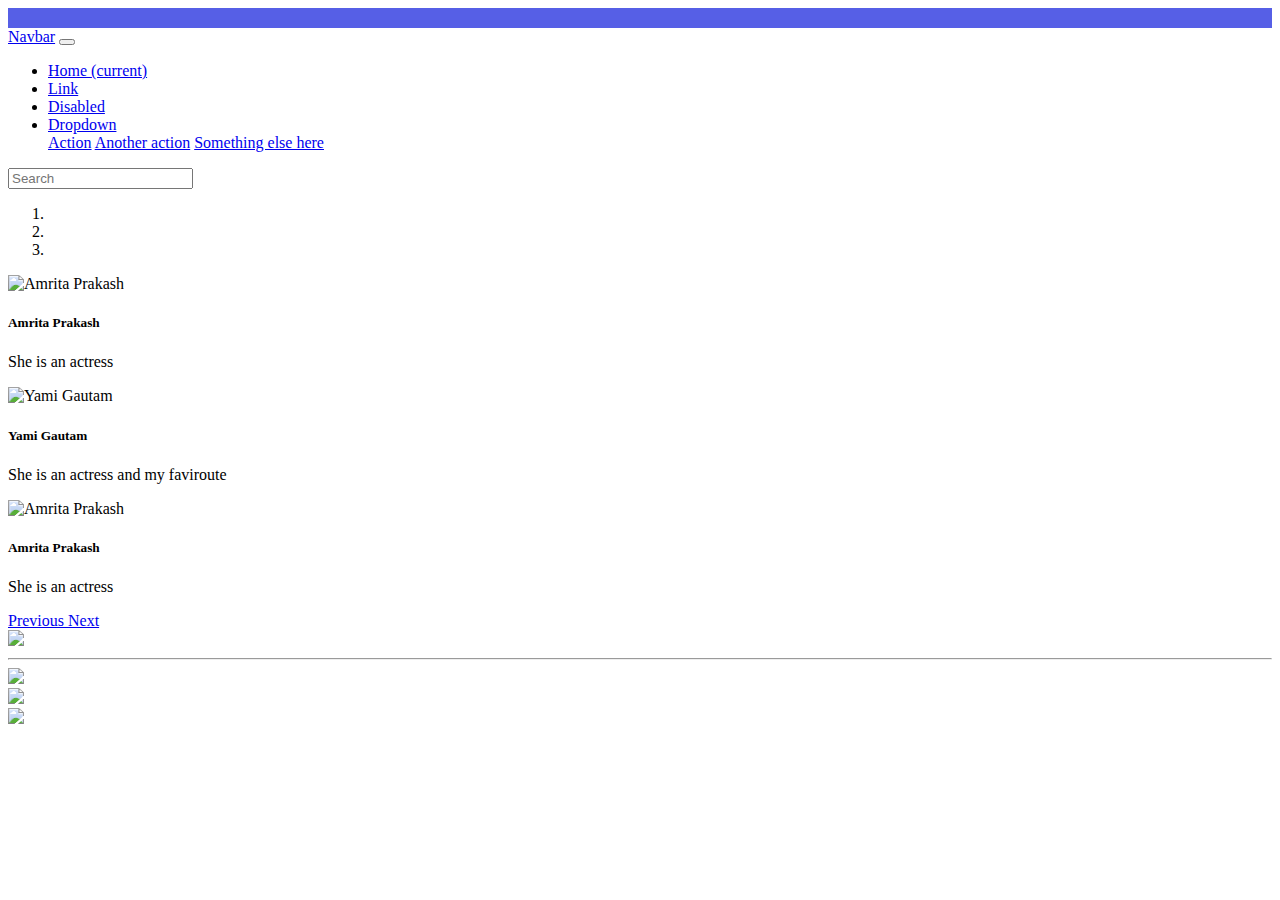
==== src/main/resources/templates/index.html @ e2b338f0 "Initial Commit" ====
<!doctype html>
<html lang="en">
<head>
<meta charset="utf-8" />
<meta name="viewport"
	content="width=device-width, initial-scale=1, shrink-to-fit=no" />
<meta name="description"
	content="This is a practice project for spring mvc, hibernate" />
<meta name="author" content="Rahul Sharma">
<link rel="icon" href="../../../../favicon.ico">

<title>Bookstore</title>

<!-- Bootstrap core CSS -->
<link href="/css/bootstrap.min.css" rel="stylesheet">

<!-- Custom styles for this template -->
<link href="/css/styles.css" rel="stylesheet">
</head>

<body>
	<div class="page-top" style="width:100%;height:20px;background-color:#565fe6;"></div>
	<nav class="navbar navbar-expand-lg navbar-dark bg-dark">
		<a class="navbar-brand" href="#">Navbar</a>
		<button class="navbar-toggler" type="button" data-toggle="collapse"
			data-target="#navbarsExample09" aria-controls="navbarsExample09"
			aria-expanded="false" aria-label="Toggle navigation">
			<span class="navbar-toggler-icon"></span>
		</button>

		<div class="collapse navbar-collapse" id="navbarsExample09">
			<ul class="navbar-nav mr-auto">
				<li class="nav-item active"><a class="nav-link" href="#">Home
						<span class="sr-only">(current)</span>
				</a></li>
				<li class="nav-item"><a class="nav-link" href="#">Link</a></li>
				<li class="nav-item"><a class="nav-link disabled" href="#">Disabled</a>
				</li>
				<li class="nav-item dropdown"><a
					class="nav-link dropdown-toggle" href="https://example.com"
					id="dropdown09" data-toggle="dropdown" aria-haspopup="true"
					aria-expanded="false">Dropdown</a>
					<div class="dropdown-menu" aria-labelledby="dropdown09">
						<a class="dropdown-item" href="#">Action</a> <a
							class="dropdown-item" href="#">Another action</a> <a
							class="dropdown-item" href="#">Something else here</a>
					</div></li>
			</ul>
			<form class="form-inline my-2 my-md-0">
				<input class="form-control" type="text" placeholder="Search"
					aria-label="Search">
			</form>
		</div>
	</nav>

	<div class="container">
		<div class="row">
			<div class="col-md-8 col-padding-reduce">
				<div class="card">
					<div class="card-body">
						<div id="carouselExampleIndicators" class="carousel slide"
							data-ride="carousel">
							<ol class="carousel-indicators">
								<li data-target="#carouselExampleIndicators" data-slide-to="0"
									class="active"></li>
								<li data-target="#carouselExampleIndicators" data-slide-to="1"></li>
								<li data-target="#carouselExampleIndicators" data-slide-to="2"></li>
							</ol>
							<div class="carousel-inner">
								<div class="carousel-item active">
									<img class="d-block w-100 carousel-img-height" src="/image/1.jpg"
										alt="Amrita Prakash">
									<div class="carousel-caption d-none d-md-block">
										<h5>Amrita Prakash</h5>
										<p>She is an actress</p>
									</div>
								</div>
								<div class="carousel-item">
									<img class="d-block w-100 carousel-img-height" src="/image/2.jpg" alt="Yami Gautam">
									<div class="carousel-caption d-none d-md-block">
										<h5 style="color: #000000">Yami Gautam</h5>
										<p style="color: #000000">She is an actress and my
											faviroute</p>
									</div>
								</div>
								<div class="carousel-item">
									<img class="d-block w-100 carousel-img-height" src="/image/3.jpg"
										alt="Amrita Prakash">
									<div class="carousel-caption d-none d-md-block">
										<h5>Amrita Prakash</h5>
										<p>She is an actress</p>
									</div>
								</div>
							</div>
							<a class="carousel-control-prev"
								href="#carouselExampleIndicators" role="button"
								data-slide="prev"> <span class="carousel-control-prev-icon"
								aria-hidden="true"></span> <span class="sr-only">Previous</span>
							</a> <a class="carousel-control-next"
								href="#carouselExampleIndicators" role="button"
								data-slide="next"> <span class="carousel-control-next-icon"
								aria-hidden="true"></span> <span class="sr-only">Next</span>
							</a>
						</div>
					</div>
				</div>
			</div>
			<div class="col-md-4">
				<img src="/image/logo.png" class="img-fluid" />
			</div>
		</div>
		
		<hr/>
		
		<div class="row">
			<div class="col-md-4">
				<div class="card">
					<div class="card-body">
						<img src="/image/bestseller.png" class="img-fluid"/>
					</div>
				</div>
			</div>
			
			<div class="col-md-4">
				<div class="card">
					<div class="card-body">
						<img src="/image/faq.png" class="img-fluid"/>
					</div>
				</div>
			</div>
			
			<div class="col-md-4">
				<div class="card">
					<div class="card-body">
						<img src="/image/hours.png" class="img-fluid"/>
					</div>
				</div>
			</div>
		</div>
	</div>


	<!-- Bootstrap core JavaScript
    ================================================== -->
	<!-- Placed at the end of the document so the pages load faster -->
	<script src="https://code.jquery.com/jquery-3.3.1.slim.min.js"></script>
	<script>
		window.jQuery
				|| document
						.write('<script src="/js/jquery-slim.min.js"><\/script>')
	</script>
	<script src="/js/popper.min.js"></script>
	<script src="/js/bootstrap.min.js"></script>
</body>
</html>
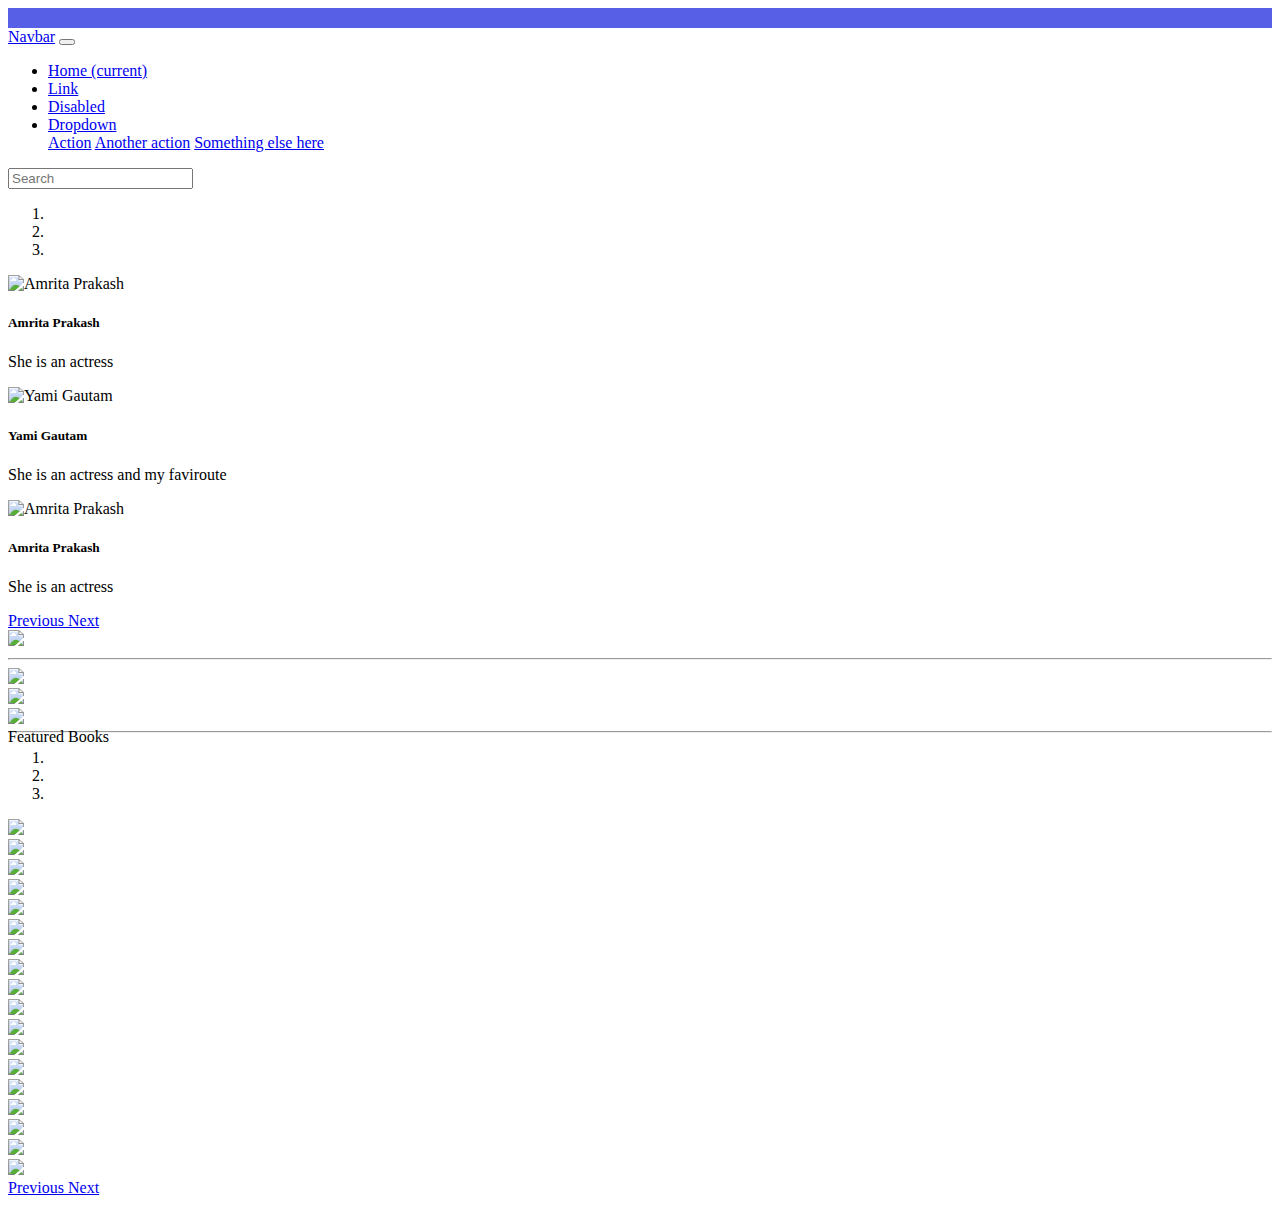
==== commit 02568d85: "Featured books section added and favicon" ====
--- a/src/main/resources/templates/index.html
+++ b/src/main/resources/templates/index.html
@@ -8,7 +8,6 @@
 <meta name="description"
 	content="This is a practice project for spring mvc, hibernate" />
 <meta name="author" content="Rahul Sharma">
-<link rel="icon" href="../../../../favicon.ico">
 
 <title>Bookstore</title>
 
@@ -17,6 +16,7 @@
 
 <!-- Custom styles for this template -->
 <link href="/css/styles.css" rel="stylesheet">
+<link rel="icon" href="/image/book-favicon.png" />
 </head>
 
 <body>
@@ -138,8 +138,103 @@
 				</div>
 			</div>
 		</div>
+		
+		<div>
+			<div class="home-headline"><span>Featured Books</span></div>
+			<hr style="margin-top:-15px"/>
+		</div>
+
+		<div class="row">
+			<div id="featured-books" class="carousel slide"
+				data-ride="carousel">
+				<ol class="carousel-indicators">
+					<li data-target="#featured-books" data-slide-to="0"
+						class="active"></li>
+					<li data-target="#featured-books" data-slide-to="1"></li>
+					<li data-target="#featured-books" data-slide-to="2"></li>
+				</ol>
+				<div class="carousel-inner">
+					<div class="carousel-item active">
+						<div class="row">
+							<div class="col-md-2">
+								<img src="/image/book1.png" class="img-fluid" />
+							</div>
+							<div class="col-md-2">
+								<img src="/image/book1.png" class="img-fluid" />
+							</div>
+							<div class="col-md-2">
+								<img src="/image/book1.png" class="img-fluid" />
+							</div>
+							<div class="col-md-2">
+								<img src="/image/book1.png" class="img-fluid" />
+							</div>
+							<div class="col-md-2">
+								<img src="/image/book1.png" class="img-fluid" />
+							</div>
+							<div class="col-md-2">
+								<img src="/image/book1.png" class="img-fluid" />
+							</div>
+						</div>
+					</div>
+					<div class="carousel-item">
+						<div class="row">
+							<div class="col-md-2">
+								<img src="/image/book1.png" class="img-fluid" />
+							</div>
+							<div class="col-md-2">
+								<img src="/image/book1.png" class="img-fluid" />
+							</div>
+							<div class="col-md-2">
+								<img src="/image/book1.png" class="img-fluid" />
+							</div>
+							<div class="col-md-2">
+								<img src="/image/book1.png" class="img-fluid" />
+							</div>
+							<div class="col-md-2">
+								<img src="/image/book1.png" class="img-fluid" />
+							</div>
+							<div class="col-md-2">
+								<img src="/image/book1.png" class="img-fluid" />
+							</div>
+						</div>
+					</div>
+					<div class="carousel-item">
+						<div class="row">
+							<div class="col-md-2">
+								<img src="/image/book1.png" class="img-fluid" />
+							</div>
+							<div class="col-md-2">
+								<img src="/image/book1.png" class="img-fluid" />
+							</div>
+							<div class="col-md-2">
+								<img src="/image/book1.png" class="img-fluid" />
+							</div>
+							<div class="col-md-2">
+								<img src="/image/book1.png" class="img-fluid" />
+							</div>
+							<div class="col-md-2">
+								<img src="/image/book1.png" class="img-fluid" />
+							</div>
+							<div class="col-md-2">
+								<img src="/image/book1.png" class="img-fluid" />
+							</div>
+						</div>
+					</div>
+				</div>
+				<a class="carousel-control-prev" href="#featured-books"
+					role="button" data-slide="prev"> <span
+					class="carousel-control-prev-icon" aria-hidden="true"></span> <span
+					class="sr-only">Previous</span>
+				</a> <a class="carousel-control-next" href="#featured-books"
+					role="button" data-slide="next"> <span
+					class="carousel-control-next-icon" aria-hidden="true"></span> <span
+					class="sr-only">Next</span>
+				</a>
+			</div>
+		</div>
 	</div>
-
+	<!-- end of container -->
+	
 
 	<!-- Bootstrap core JavaScript
     ================================================== -->
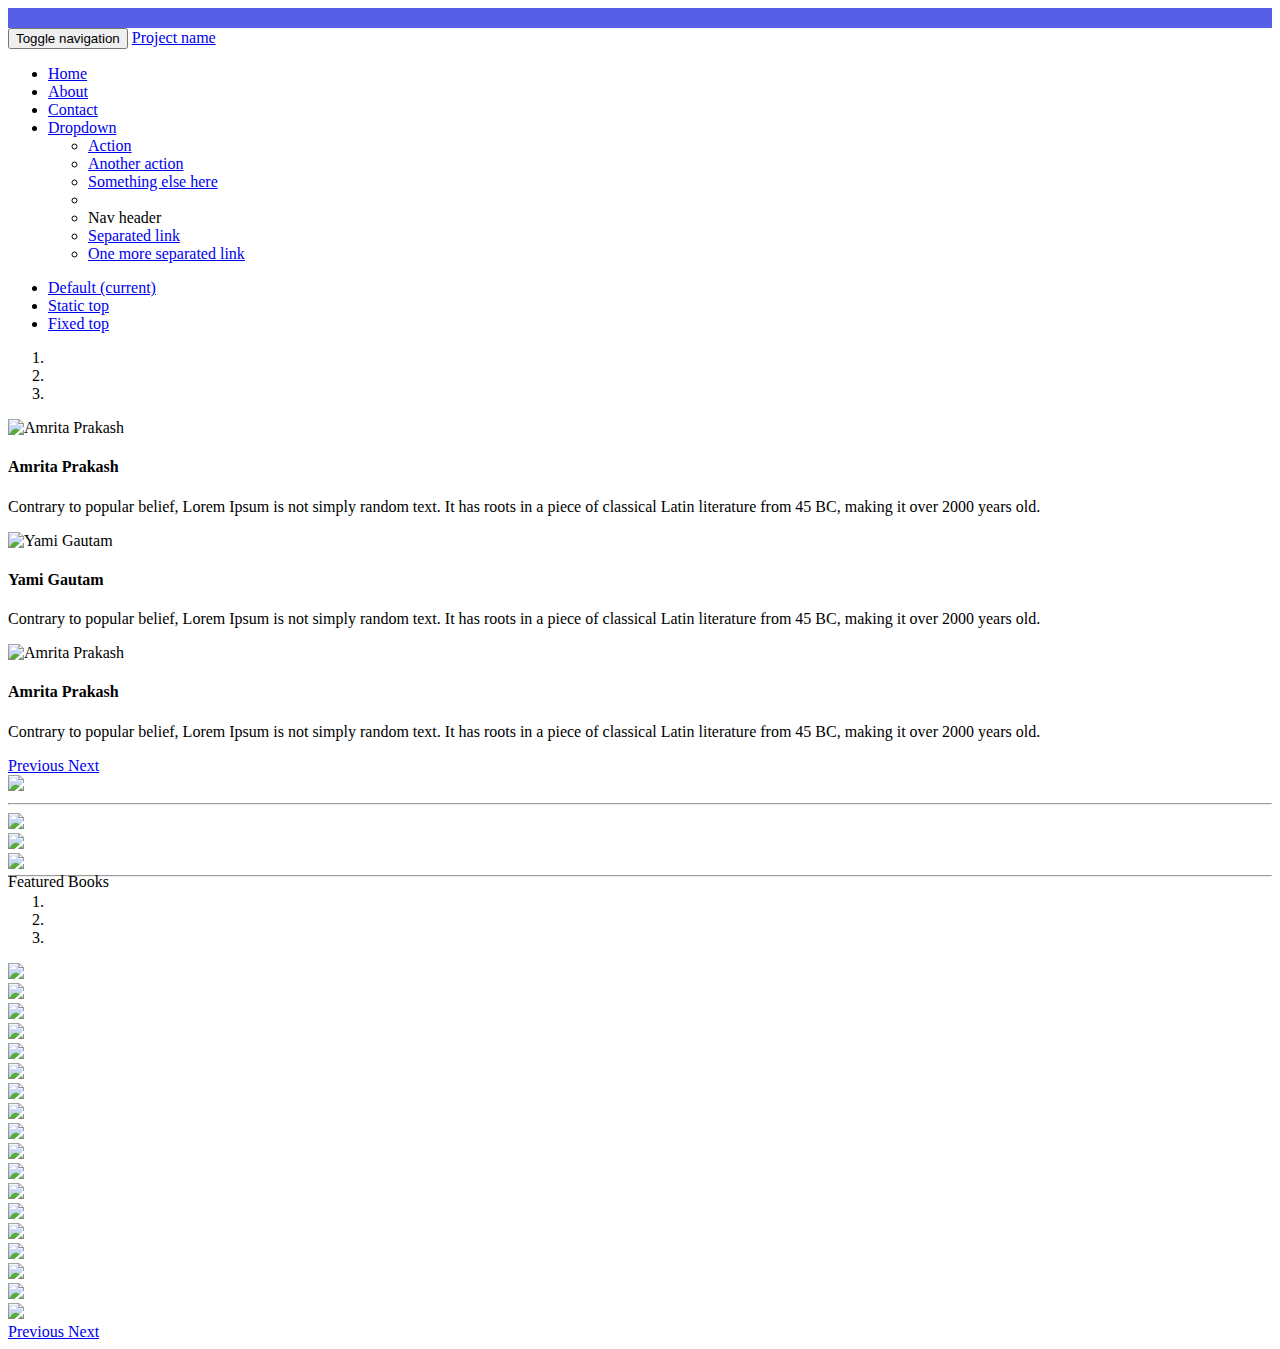
==== commit 9bdee55c: "Responsive Bootstrap removed Non-responsive added" ====
--- a/src/main/resources/templates/index.html
+++ b/src/main/resources/templates/index.html
@@ -1,10 +1,8 @@
-
 <!doctype html>
 <html lang="en">
 <head>
 <meta charset="utf-8" />
-<meta name="viewport"
-	content="width=device-width, initial-scale=1, shrink-to-fit=no" />
+<meta http-equiv="X-UA-Compatible" content="IE=edge">
 <meta name="description"
 	content="This is a practice project for spring mvc, hibernate" />
 <meta name="author" content="Rahul Sharma">
@@ -13,6 +11,7 @@
 
 <!-- Bootstrap core CSS -->
 <link href="/css/bootstrap.min.css" rel="stylesheet">
+<link href="/css/non-responsive.css" rel="stylesheet">
 
 <!-- Custom styles for this template -->
 <link href="/css/styles.css" rel="stylesheet">
@@ -20,231 +19,260 @@
 </head>
 
 <body>
-	<div class="page-top" style="width:100%;height:20px;background-color:#565fe6;"></div>
-	<nav class="navbar navbar-expand-lg navbar-dark bg-dark">
-		<a class="navbar-brand" href="#">Navbar</a>
-		<button class="navbar-toggler" type="button" data-toggle="collapse"
-			data-target="#navbarsExample09" aria-controls="navbarsExample09"
-			aria-expanded="false" aria-label="Toggle navigation">
-			<span class="navbar-toggler-icon"></span>
-		</button>
-
-		<div class="collapse navbar-collapse" id="navbarsExample09">
-			<ul class="navbar-nav mr-auto">
-				<li class="nav-item active"><a class="nav-link" href="#">Home
-						<span class="sr-only">(current)</span>
-				</a></li>
-				<li class="nav-item"><a class="nav-link" href="#">Link</a></li>
-				<li class="nav-item"><a class="nav-link disabled" href="#">Disabled</a>
-				</li>
-				<li class="nav-item dropdown"><a
-					class="nav-link dropdown-toggle" href="https://example.com"
-					id="dropdown09" data-toggle="dropdown" aria-haspopup="true"
-					aria-expanded="false">Dropdown</a>
-					<div class="dropdown-menu" aria-labelledby="dropdown09">
-						<a class="dropdown-item" href="#">Action</a> <a
-							class="dropdown-item" href="#">Another action</a> <a
-							class="dropdown-item" href="#">Something else here</a>
-					</div></li>
-			</ul>
-			<form class="form-inline my-2 my-md-0">
-				<input class="form-control" type="text" placeholder="Search"
-					aria-label="Search">
-			</form>
-		</div>
+	<div class="page-top"
+		style="width: 100%; height: 20px; background-color: #565fe6;"></div>
+	<!-- Static navbar -->
+	<nav class="navbar navbar-default navbar-inverse">
+		<div class="container-fluid">
+			<div class="navbar-header">
+				<button type="button" class="navbar-toggle collapsed"
+					data-toggle="collapse" data-target="#navbar" aria-expanded="false"
+					aria-controls="navbar">
+					<span class="sr-only">Toggle navigation</span> <span
+						class="icon-bar"></span> <span class="icon-bar"></span> <span
+						class="icon-bar"></span>
+				</button>
+				<a class="navbar-brand" href="#">Project name</a>
+			</div>
+			<div id="navbar" class="navbar-collapse collapse">
+				<ul class="nav navbar-nav">
+					<li class="active"><a href="#">Home</a></li>
+					<li><a href="#">About</a></li>
+					<li><a href="#">Contact</a></li>
+					<li class="dropdown"><a href="#" class="dropdown-toggle"
+						data-toggle="dropdown" role="button" aria-haspopup="true"
+						aria-expanded="false">Dropdown <span class="caret"></span></a>
+						<ul class="dropdown-menu">
+							<li><a href="#">Action</a></li>
+							<li><a href="#">Another action</a></li>
+							<li><a href="#">Something else here</a></li>
+							<li role="separator" class="divider"></li>
+							<li class="dropdown-header">Nav header</li>
+							<li><a href="#">Separated link</a></li>
+							<li><a href="#">One more separated link</a></li>
+						</ul></li>
+				</ul>
+				<ul class="nav navbar-nav navbar-right">
+					<li class="active"><a href="./">Default <span
+							class="sr-only">(current)</span></a></li>
+					<li><a href="../navbar-static-top/">Static top</a></li>
+					<li><a href="../navbar-fixed-top/">Fixed top</a></li>
+				</ul>
+			</div>
+			<!--/.nav-collapse -->
+		</div>
+		<!--/.container-fluid -->
 	</nav>
 
 	<div class="container">
 		<div class="row">
-			<div class="col-md-8 col-padding-reduce">
-				<div class="card">
-					<div class="card-body">
-						<div id="carouselExampleIndicators" class="carousel slide"
+			<!-- carousel -->
+			<div class="col-xs-8">
+				<div class="panel panel-default">
+					<div class="panel-body">
+						<div id="carousel-example-generic" class="carousel slide"
 							data-ride="carousel">
+							<!-- Indicators -->
 							<ol class="carousel-indicators">
-								<li data-target="#carouselExampleIndicators" data-slide-to="0"
+								<li data-target="#carousel-example-generic" data-slide-to="0"
 									class="active"></li>
-								<li data-target="#carouselExampleIndicators" data-slide-to="1"></li>
-								<li data-target="#carouselExampleIndicators" data-slide-to="2"></li>
+								<li data-target="#carousel-example-generic" data-slide-to="1"></li>
+								<li data-target="#carousel-example-generic" data-slide-to="2"></li>
 							</ol>
-							<div class="carousel-inner">
-								<div class="carousel-item active">
-									<img class="d-block w-100 carousel-img-height" src="/image/1.jpg"
-										alt="Amrita Prakash">
-									<div class="carousel-caption d-none d-md-block">
-										<h5>Amrita Prakash</h5>
-										<p>She is an actress</p>
+
+							<!-- Wrapper for slides -->
+							<div class="carousel-inner" role="listbox">
+								<div class="item active">
+									<img
+										src="/image/1.jpg"
+										alt="Amrita Prakash"
+										class="carousel-img-height"/>
+									<div class="carousel-caption">
+										<h4>Amrita Prakash</h4>
+										<p>Contrary to popular belief, Lorem Ipsum is not simply
+											random text. It has roots in a piece of classical Latin
+											literature from 45 BC, making it over 2000 years old.</p>
 									</div>
 								</div>
-								<div class="carousel-item">
-									<img class="d-block w-100 carousel-img-height" src="/image/2.jpg" alt="Yami Gautam">
-									<div class="carousel-caption d-none d-md-block">
-										<h5 style="color: #000000">Yami Gautam</h5>
-										<p style="color: #000000">She is an actress and my
-											faviroute</p>
+								<div class="item">
+									<img
+										src="/image/2.jpg"
+										alt="Yami Gautam" 
+										class="carousel-img-height"/>
+									<div class="carousel-caption">
+										<h4>Yami Gautam</h4>
+										<p>Contrary to popular belief, Lorem Ipsum is not simply
+											random text. It has roots in a piece of classical Latin
+											literature from 45 BC, making it over 2000 years old.</p>
 									</div>
 								</div>
-								<div class="carousel-item">
-									<img class="d-block w-100 carousel-img-height" src="/image/3.jpg"
-										alt="Amrita Prakash">
-									<div class="carousel-caption d-none d-md-block">
-										<h5>Amrita Prakash</h5>
-										<p>She is an actress</p>
+								<div class="item">
+									<img
+										src="/image/3.jpg"
+										alt="Amrita Prakash"
+										class="carousel-img-height" />
+									<div class="carousel-caption">
+										<h4>Amrita Prakash</h4>
+										<p>Contrary to popular belief, Lorem Ipsum is not simply
+											random text. It has roots in a piece of classical Latin
+											literature from 45 BC, making it over 2000 years old.</p>
 									</div>
 								</div>
 							</div>
-							<a class="carousel-control-prev"
-								href="#carouselExampleIndicators" role="button"
-								data-slide="prev"> <span class="carousel-control-prev-icon"
-								aria-hidden="true"></span> <span class="sr-only">Previous</span>
-							</a> <a class="carousel-control-next"
-								href="#carouselExampleIndicators" role="button"
-								data-slide="next"> <span class="carousel-control-next-icon"
+
+							<!-- Controls -->
+							<a class="left carousel-control" href="#carousel-example-generic"
+								role="button" data-slide="prev"> <span
+								class="glyphicon glyphicon-chevron-left" aria-hidden="true"></span>
+								<span class="sr-only">Previous</span>
+							</a> <a class="right carousel-control"
+								href="#carousel-example-generic" role="button" data-slide="next">
+								<span class="glyphicon glyphicon-chevron-right"
 								aria-hidden="true"></span> <span class="sr-only">Next</span>
 							</a>
 						</div>
 					</div>
 				</div>
 			</div>
-			<div class="col-md-4">
-				<img src="/image/logo.png" class="img-fluid" />
-			</div>
-		</div>
-		
-		<hr/>
-		
+			<div class="col-xs-4">
+				<img src="/image/logo.png" class="img-responsive" />
+			</div>
+		</div>
+
+		<hr />
+
 		<div class="row">
-			<div class="col-md-4">
-				<div class="card">
-					<div class="card-body">
-						<img src="/image/bestseller.png" class="img-fluid"/>
-					</div>
-				</div>
-			</div>
-			
-			<div class="col-md-4">
-				<div class="card">
-					<div class="card-body">
-						<img src="/image/faq.png" class="img-fluid"/>
-					</div>
-				</div>
-			</div>
-			
-			<div class="col-md-4">
-				<div class="card">
-					<div class="card-body">
-						<img src="/image/hours.png" class="img-fluid"/>
-					</div>
-				</div>
-			</div>
-		</div>
-		
-		<div>
-			<div class="home-headline"><span>Featured Books</span></div>
-			<hr style="margin-top:-15px"/>
-		</div>
+			<div class="col-xs-4">
+				<div class="panel panel-default">
+					<div class="panel-body">
+						<img src="/image/bestseller.png" class="img-responsive" />
+					</div>
+				</div>
+			</div>
+			<div class="col-xs-4">
+				<div class="panel panel-default">
+					<div class="panel-body">
+						<img src="/image/hours.png" class="img-responsive" />
+					</div>
+				</div>
+			</div>
+			<div class="col-xs-4">
+				<div class="panel panel-default">
+					<div class="panel-body">
+						<img src="/image/faq.png" class="img-responsive" />
+					</div>
+				</div>
+			</div>
+		</div>
+
+		<div style="margin-bottom:15px">
+			<div class="home-headline">
+				<span>Featured Books</span>
+			</div>
+			<hr style="margin-top: -16px;" />
+		</div>
+
 
 		<div class="row">
-			<div id="featured-books" class="carousel slide"
-				data-ride="carousel">
+			<div id="featured-books" class="carousel slide" data-ride="carousel">
+				<!-- Indicators -->
 				<ol class="carousel-indicators">
-					<li data-target="#featured-books" data-slide-to="0"
-						class="active"></li>
+					<li data-target="#featured-books" data-slide-to="0" class="active"></li>
 					<li data-target="#featured-books" data-slide-to="1"></li>
 					<li data-target="#featured-books" data-slide-to="2"></li>
 				</ol>
-				<div class="carousel-inner">
-					<div class="carousel-item active">
+
+				<!-- Wrapper for slides -->
+				<div class="carousel-inner" role="listbox">
+					<div class="item active">
 						<div class="row">
-							<div class="col-md-2">
-								<img src="/image/book1.png" class="img-fluid" />
-							</div>
-							<div class="col-md-2">
-								<img src="/image/book1.png" class="img-fluid" />
-							</div>
-							<div class="col-md-2">
-								<img src="/image/book1.png" class="img-fluid" />
-							</div>
-							<div class="col-md-2">
-								<img src="/image/book1.png" class="img-fluid" />
-							</div>
-							<div class="col-md-2">
-								<img src="/image/book1.png" class="img-fluid" />
-							</div>
-							<div class="col-md-2">
-								<img src="/image/book1.png" class="img-fluid" />
-							</div>
-						</div>
-					</div>
-					<div class="carousel-item">
+							<div class="col-xs-2">
+								<img class="img-responsive" src="/image/book1.png" />
+							</div>
+							<div class="col-xs-2">
+								<img class="img-responsive" src="/image/book1.png" />
+							</div>
+							<div class="col-xs-2">
+								<img class="img-responsive" src="/image/book1.png" />
+							</div>
+							<div class="col-xs-2">
+								<img class="img-responsive" src="/image/book1.png" />
+							</div>
+							<div class="col-xs-2">
+								<img class="img-responsive" src="/image/book1.png" />
+							</div>
+							<div class="col-xs-2">
+								<img class="img-responsive" src="/image/book1.png" />
+							</div>
+						</div>
+					</div>
+					<div class="item">
 						<div class="row">
-							<div class="col-md-2">
-								<img src="/image/book1.png" class="img-fluid" />
-							</div>
-							<div class="col-md-2">
-								<img src="/image/book1.png" class="img-fluid" />
-							</div>
-							<div class="col-md-2">
-								<img src="/image/book1.png" class="img-fluid" />
-							</div>
-							<div class="col-md-2">
-								<img src="/image/book1.png" class="img-fluid" />
-							</div>
-							<div class="col-md-2">
-								<img src="/image/book1.png" class="img-fluid" />
-							</div>
-							<div class="col-md-2">
-								<img src="/image/book1.png" class="img-fluid" />
-							</div>
-						</div>
-					</div>
-					<div class="carousel-item">
+							<div class="col-xs-2">
+								<img class="img-responsive" src="/image/book1.png" />
+							</div>
+							<div class="col-xs-2">
+								<img class="img-responsive" src="/image/book1.png" />
+							</div>
+							<div class="col-xs-2">
+								<img class="img-responsive" src="/image/book1.png" />
+							</div>
+							<div class="col-xs-2">
+								<img class="img-responsive" src="/image/book1.png" />
+							</div>
+							<div class="col-xs-2">
+								<img class="img-responsive" src="/image/book1.png" />
+							</div>
+							<div class="col-xs-2">
+								<img class="img-responsive" src="/image/book1.png" />
+							</div>
+						</div>
+					</div>
+					<div class="item">
 						<div class="row">
-							<div class="col-md-2">
-								<img src="/image/book1.png" class="img-fluid" />
-							</div>
-							<div class="col-md-2">
-								<img src="/image/book1.png" class="img-fluid" />
-							</div>
-							<div class="col-md-2">
-								<img src="/image/book1.png" class="img-fluid" />
-							</div>
-							<div class="col-md-2">
-								<img src="/image/book1.png" class="img-fluid" />
-							</div>
-							<div class="col-md-2">
-								<img src="/image/book1.png" class="img-fluid" />
-							</div>
-							<div class="col-md-2">
-								<img src="/image/book1.png" class="img-fluid" />
-							</div>
-						</div>
-					</div>
-				</div>
-				<a class="carousel-control-prev" href="#featured-books"
+							<div class="col-xs-2">
+								<img class="img-responsive" src="/image/book1.png" />
+							</div>
+							<div class="col-xs-2">
+								<img class="img-responsive" src="/image/book1.png" />
+							</div>
+							<div class="col-xs-2">
+								<img class="img-responsive" src="/image/book1.png" />
+							</div>
+							<div class="col-xs-2">
+								<img class="img-responsive" src="/image/book1.png" />
+							</div>
+							<div class="col-xs-2">
+								<img class="img-responsive" src="/image/book1.png" />
+							</div>
+							<div class="col-xs-2">
+								<img class="img-responsive" src="/image/book1.png" />
+							</div>
+						</div>
+					</div>
+				</div>
+
+				<!-- Controls -->
+				<a class="left carousel-control" href="##featured-books"
 					role="button" data-slide="prev"> <span
-					class="carousel-control-prev-icon" aria-hidden="true"></span> <span
-					class="sr-only">Previous</span>
-				</a> <a class="carousel-control-next" href="#featured-books"
+					class="glyphicon glyphicon-chevron-left" aria-hidden="true"></span>
+					<span class="sr-only">Previous</span>
+				</a> <a class="right carousel-control" href="##featured-books"
 					role="button" data-slide="next"> <span
-					class="carousel-control-next-icon" aria-hidden="true"></span> <span
-					class="sr-only">Next</span>
+					class="glyphicon glyphicon-chevron-right" aria-hidden="true"></span>
+					<span class="sr-only">Next</span>
 				</a>
 			</div>
 		</div>
+
 	</div>
 	<!-- end of container -->
-	
+
 
 	<!-- Bootstrap core JavaScript
     ================================================== -->
 	<!-- Placed at the end of the document so the pages load faster -->
-	<script src="https://code.jquery.com/jquery-3.3.1.slim.min.js"></script>
-	<script>
-		window.jQuery
-				|| document
-						.write('<script src="/js/jquery-slim.min.js"><\/script>')
-	</script>
+	<script src="/js/jquery.min.js"></script>
 	<script src="/js/popper.min.js"></script>
 	<script src="/js/bootstrap.min.js"></script>
 </body>
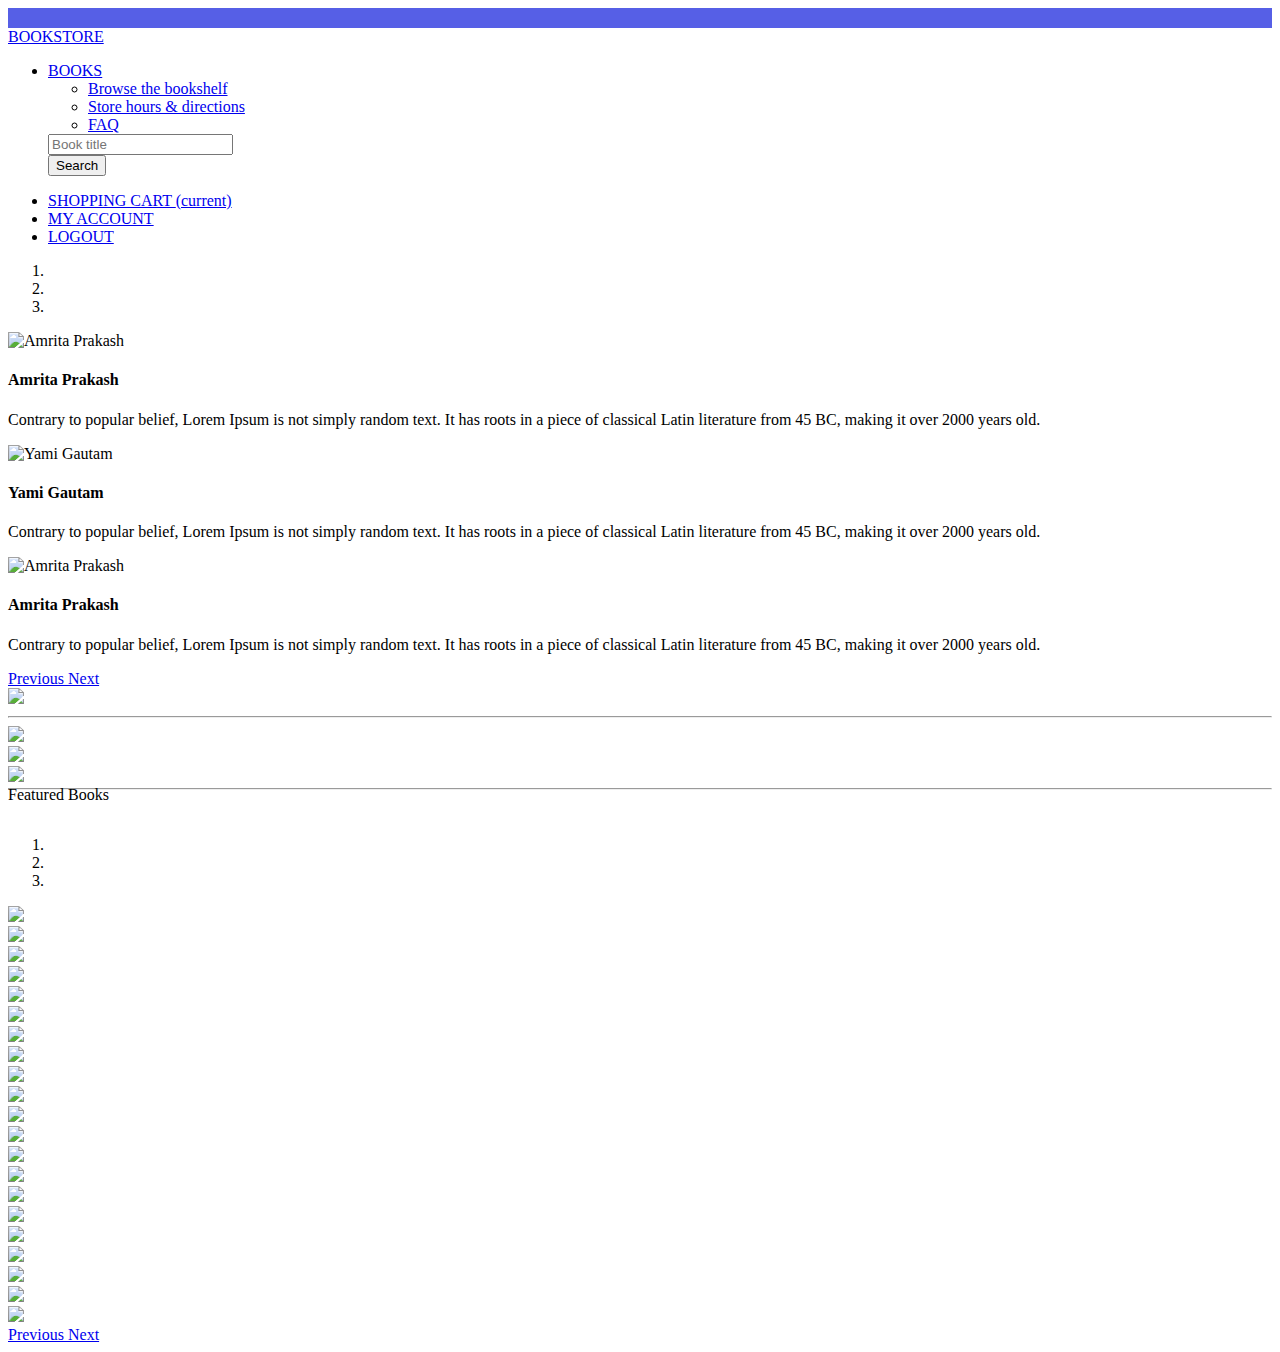
==== commit e072d6f0: "Adding shelf background and modify navbar" ====
--- a/src/main/resources/templates/index.html
+++ b/src/main/resources/templates/index.html
@@ -25,38 +25,30 @@
 	<nav class="navbar navbar-default navbar-inverse">
 		<div class="container-fluid">
 			<div class="navbar-header">
-				<button type="button" class="navbar-toggle collapsed"
-					data-toggle="collapse" data-target="#navbar" aria-expanded="false"
-					aria-controls="navbar">
-					<span class="sr-only">Toggle navigation</span> <span
-						class="icon-bar"></span> <span class="icon-bar"></span> <span
-						class="icon-bar"></span>
-				</button>
-				<a class="navbar-brand" href="#">Project name</a>
+				<a class="navbar-brand" href="#">BOOKSTORE</a>
 			</div>
 			<div id="navbar" class="navbar-collapse collapse">
-				<ul class="nav navbar-nav">
-					<li class="active"><a href="#">Home</a></li>
-					<li><a href="#">About</a></li>
-					<li><a href="#">Contact</a></li>
+				<ul class="nav navbar-nav navbar-left">
 					<li class="dropdown"><a href="#" class="dropdown-toggle"
 						data-toggle="dropdown" role="button" aria-haspopup="true"
-						aria-expanded="false">Dropdown <span class="caret"></span></a>
+						aria-expanded="false">BOOKS <span class="caret"></span></a>
 						<ul class="dropdown-menu">
-							<li><a href="#">Action</a></li>
-							<li><a href="#">Another action</a></li>
-							<li><a href="#">Something else here</a></li>
-							<li role="separator" class="divider"></li>
-							<li class="dropdown-header">Nav header</li>
-							<li><a href="#">Separated link</a></li>
-							<li><a href="#">One more separated link</a></li>
+							<li><a href="#">Browse the bookshelf</a></li>
+							<li><a href="#">Store hours &#38; directions</a></li>
+							<li><a href="#">FAQ</a></li>
 						</ul></li>
+						<form class="navbar-form">
+							<div class="form-group">
+								<input type="text" name="keyword" class="form-control" placeholder="Book title"/>
+							</div>
+							<button type="submit" class="btn btn-default">Search</button>
+						</form>
 				</ul>
 				<ul class="nav navbar-nav navbar-right">
-					<li class="active"><a href="./">Default <span
+					<li class="active"><a href="#">SHOPPING CART <span
 							class="sr-only">(current)</span></a></li>
-					<li><a href="../navbar-static-top/">Static top</a></li>
-					<li><a href="../navbar-fixed-top/">Fixed top</a></li>
+					<li><a href="#">MY ACCOUNT</a></li>
+					<li><a href="#">LOGOUT</a></li>
 				</ul>
 			</div>
 			<!--/.nav-collapse -->
@@ -83,10 +75,8 @@
 							<!-- Wrapper for slides -->
 							<div class="carousel-inner" role="listbox">
 								<div class="item active">
-									<img
-										src="/image/1.jpg"
-										alt="Amrita Prakash"
-										class="carousel-img-height"/>
+									<img src="/image/1.jpg" alt="Amrita Prakash"
+										class="carousel-img-height" />
 									<div class="carousel-caption">
 										<h4>Amrita Prakash</h4>
 										<p>Contrary to popular belief, Lorem Ipsum is not simply
@@ -95,10 +85,8 @@
 									</div>
 								</div>
 								<div class="item">
-									<img
-										src="/image/2.jpg"
-										alt="Yami Gautam" 
-										class="carousel-img-height"/>
+									<img src="/image/2.jpg" alt="Yami Gautam"
+										class="carousel-img-height" />
 									<div class="carousel-caption">
 										<h4>Yami Gautam</h4>
 										<p>Contrary to popular belief, Lorem Ipsum is not simply
@@ -107,9 +95,7 @@
 									</div>
 								</div>
 								<div class="item">
-									<img
-										src="/image/3.jpg"
-										alt="Amrita Prakash"
+									<img src="/image/3.jpg" alt="Amrita Prakash"
 										class="carousel-img-height" />
 									<div class="carousel-caption">
 										<h4>Amrita Prakash</h4>
@@ -165,7 +151,7 @@
 			</div>
 		</div>
 
-		<div style="margin-bottom:15px">
+		<div style="margin-bottom: 15px">
 			<div class="home-headline">
 				<span>Featured Books</span>
 			</div>
@@ -173,7 +159,7 @@
 		</div>
 
 
-		<div class="row">
+		<div class="row" style="padding-top: 15px;">
 			<div id="featured-books" class="carousel slide" data-ride="carousel">
 				<!-- Indicators -->
 				<ol class="carousel-indicators">
@@ -185,68 +171,77 @@
 				<!-- Wrapper for slides -->
 				<div class="carousel-inner" role="listbox">
 					<div class="item active">
-						<div class="row">
-							<div class="col-xs-2">
-								<img class="img-responsive" src="/image/book1.png" />
-							</div>
-							<div class="col-xs-2">
-								<img class="img-responsive" src="/image/book1.png" />
-							</div>
-							<div class="col-xs-2">
-								<img class="img-responsive" src="/image/book1.png" />
-							</div>
-							<div class="col-xs-2">
-								<img class="img-responsive" src="/image/book1.png" />
-							</div>
-							<div class="col-xs-2">
-								<img class="img-responsive" src="/image/book1.png" />
-							</div>
-							<div class="col-xs-2">
-								<img class="img-responsive" src="/image/book1.png" />
+						<img src="/image/shelf.png" class="img-responsive" />
+						<div class="carousel-caption">
+							<div class="row">
+								<div class="col-xs-2">
+									<img class="img-responsive" src="/image/book1.png" />
+								</div>
+								<div class="col-xs-2">
+									<img class="img-responsive" src="/image/book1.png" />
+								</div>
+								<div class="col-xs-2">
+									<img class="img-responsive" src="/image/book1.png" />
+								</div>
+								<div class="col-xs-2">
+									<img class="img-responsive" src="/image/book1.png" />
+								</div>
+								<div class="col-xs-2">
+									<img class="img-responsive" src="/image/book1.png" />
+								</div>
+								<div class="col-xs-2">
+									<img class="img-responsive" src="/image/book1.png" />
+								</div>
 							</div>
 						</div>
 					</div>
 					<div class="item">
-						<div class="row">
-							<div class="col-xs-2">
-								<img class="img-responsive" src="/image/book1.png" />
-							</div>
-							<div class="col-xs-2">
-								<img class="img-responsive" src="/image/book1.png" />
-							</div>
-							<div class="col-xs-2">
-								<img class="img-responsive" src="/image/book1.png" />
-							</div>
-							<div class="col-xs-2">
-								<img class="img-responsive" src="/image/book1.png" />
-							</div>
-							<div class="col-xs-2">
-								<img class="img-responsive" src="/image/book1.png" />
-							</div>
-							<div class="col-xs-2">
-								<img class="img-responsive" src="/image/book1.png" />
+						<img src="/image/shelf.png" class="img-responsive" />
+						<div class="carousel-caption">
+							<div class="row">
+								<div class="col-xs-2">
+									<img class="img-responsive" src="/image/book1.png" />
+								</div>
+								<div class="col-xs-2">
+									<img class="img-responsive" src="/image/book1.png" />
+								</div>
+								<div class="col-xs-2">
+									<img class="img-responsive" src="/image/book1.png" />
+								</div>
+								<div class="col-xs-2">
+									<img class="img-responsive" src="/image/book1.png" />
+								</div>
+								<div class="col-xs-2">
+									<img class="img-responsive" src="/image/book1.png" />
+								</div>
+								<div class="col-xs-2">
+									<img class="img-responsive" src="/image/book1.png" />
+								</div>
 							</div>
 						</div>
 					</div>
 					<div class="item">
-						<div class="row">
-							<div class="col-xs-2">
-								<img class="img-responsive" src="/image/book1.png" />
-							</div>
-							<div class="col-xs-2">
-								<img class="img-responsive" src="/image/book1.png" />
-							</div>
-							<div class="col-xs-2">
-								<img class="img-responsive" src="/image/book1.png" />
-							</div>
-							<div class="col-xs-2">
-								<img class="img-responsive" src="/image/book1.png" />
-							</div>
-							<div class="col-xs-2">
-								<img class="img-responsive" src="/image/book1.png" />
-							</div>
-							<div class="col-xs-2">
-								<img class="img-responsive" src="/image/book1.png" />
+						<img src="/image/shelf.png" class="img-responsive" />
+						<div class="carousel-caption">
+							<div class="row">
+								<div class="col-xs-2">
+									<img class="img-responsive" src="/image/book1.png" />
+								</div>
+								<div class="col-xs-2">
+									<img class="img-responsive" src="/image/book1.png" />
+								</div>
+								<div class="col-xs-2">
+									<img class="img-responsive" src="/image/book1.png" />
+								</div>
+								<div class="col-xs-2">
+									<img class="img-responsive" src="/image/book1.png" />
+								</div>
+								<div class="col-xs-2">
+									<img class="img-responsive" src="/image/book1.png" />
+								</div>
+								<div class="col-xs-2">
+									<img class="img-responsive" src="/image/book1.png" />
+								</div>
 							</div>
 						</div>
 					</div>
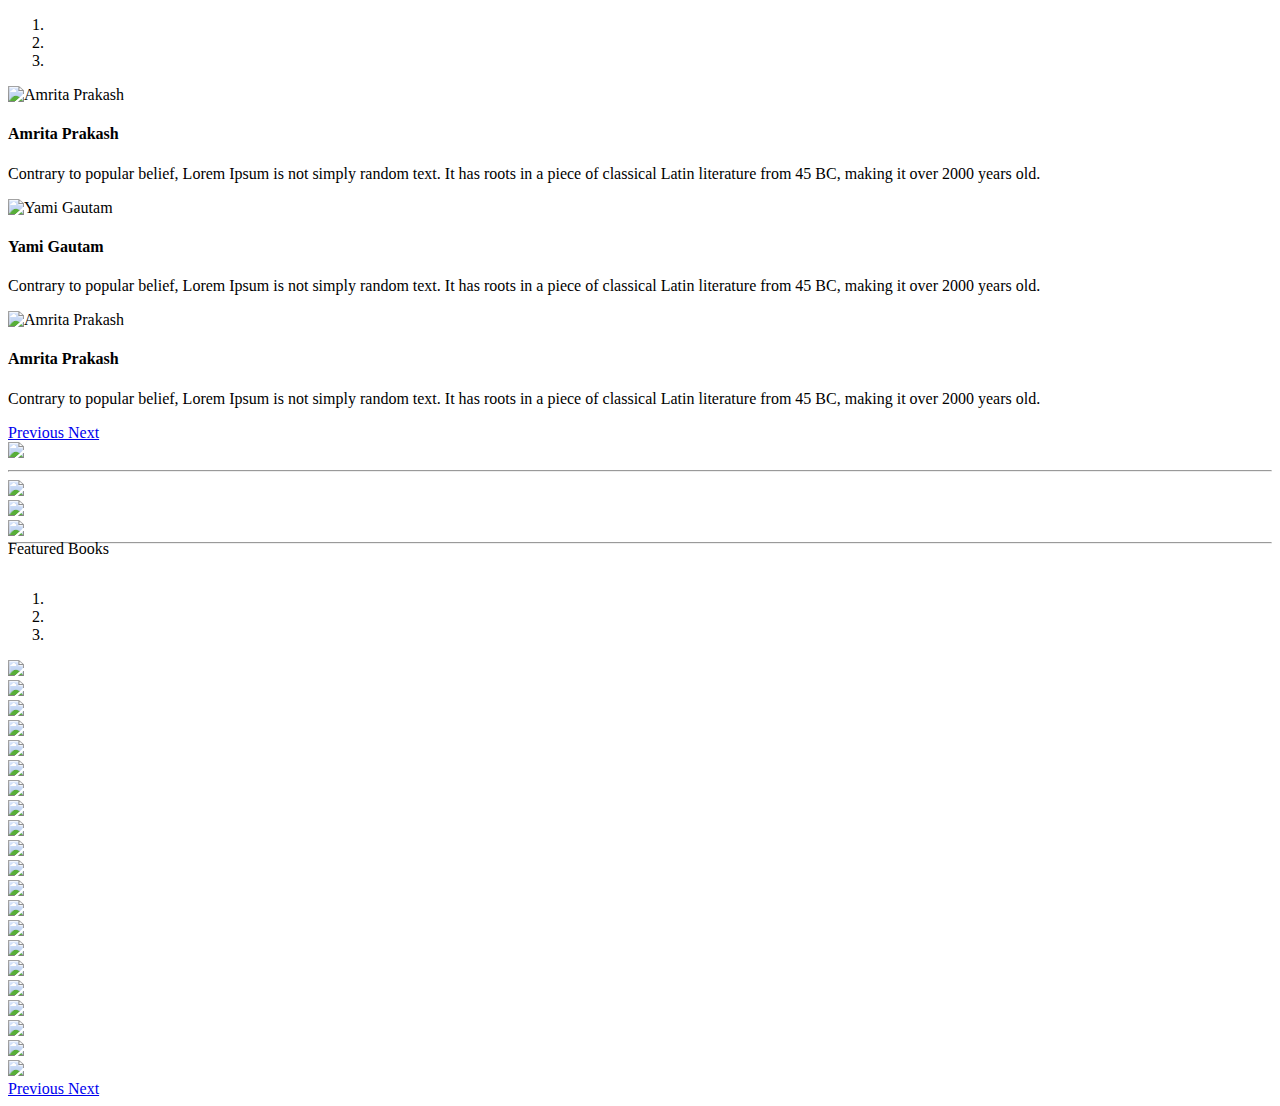
==== commit afb227cd: "WIP: my account page and route added in HomeController" ====
--- a/src/main/resources/templates/index.html
+++ b/src/main/resources/templates/index.html
@@ -1,60 +1,9 @@
 <!doctype html>
-<html lang="en">
-<head>
-<meta charset="utf-8" />
-<meta http-equiv="X-UA-Compatible" content="IE=edge">
-<meta name="description"
-	content="This is a practice project for spring mvc, hibernate" />
-<meta name="author" content="Rahul Sharma">
-
-<title>Bookstore</title>
-
-<!-- Bootstrap core CSS -->
-<link href="/css/bootstrap.min.css" rel="stylesheet">
-<link href="/css/non-responsive.css" rel="stylesheet">
-
-<!-- Custom styles for this template -->
-<link href="/css/styles.css" rel="stylesheet">
-<link rel="icon" href="/image/book-favicon.png" />
-</head>
+<html lang="en" xmlns:th="http://www.w3.org/1000/xhtml">
+<head th:replace="common/header :: common-header" />
 
 <body>
-	<div class="page-top"
-		style="width: 100%; height: 20px; background-color: #565fe6;"></div>
-	<!-- Static navbar -->
-	<nav class="navbar navbar-default navbar-inverse">
-		<div class="container-fluid">
-			<div class="navbar-header">
-				<a class="navbar-brand" href="#">BOOKSTORE</a>
-			</div>
-			<div id="navbar" class="navbar-collapse collapse">
-				<ul class="nav navbar-nav navbar-left">
-					<li class="dropdown"><a href="#" class="dropdown-toggle"
-						data-toggle="dropdown" role="button" aria-haspopup="true"
-						aria-expanded="false">BOOKS <span class="caret"></span></a>
-						<ul class="dropdown-menu">
-							<li><a href="#">Browse the bookshelf</a></li>
-							<li><a href="#">Store hours &#38; directions</a></li>
-							<li><a href="#">FAQ</a></li>
-						</ul></li>
-						<form class="navbar-form">
-							<div class="form-group">
-								<input type="text" name="keyword" class="form-control" placeholder="Book title"/>
-							</div>
-							<button type="submit" class="btn btn-default">Search</button>
-						</form>
-				</ul>
-				<ul class="nav navbar-nav navbar-right">
-					<li class="active"><a href="#">SHOPPING CART <span
-							class="sr-only">(current)</span></a></li>
-					<li><a href="#">MY ACCOUNT</a></li>
-					<li><a href="#">LOGOUT</a></li>
-				</ul>
-			</div>
-			<!--/.nav-collapse -->
-		</div>
-		<!--/.container-fluid -->
-	</nav>
+	<div th:replace="common/header :: navbar" />
 
 	<div class="container">
 		<div class="row">
@@ -264,11 +213,6 @@
 	<!-- end of container -->
 
 
-	<!-- Bootstrap core JavaScript
-    ================================================== -->
-	<!-- Placed at the end of the document so the pages load faster -->
-	<script src="/js/jquery.min.js"></script>
-	<script src="/js/popper.min.js"></script>
-	<script src="/js/bootstrap.min.js"></script>
+	<div th:replace="common/header :: body-bottom-scripts" />
 </body>
 </html>